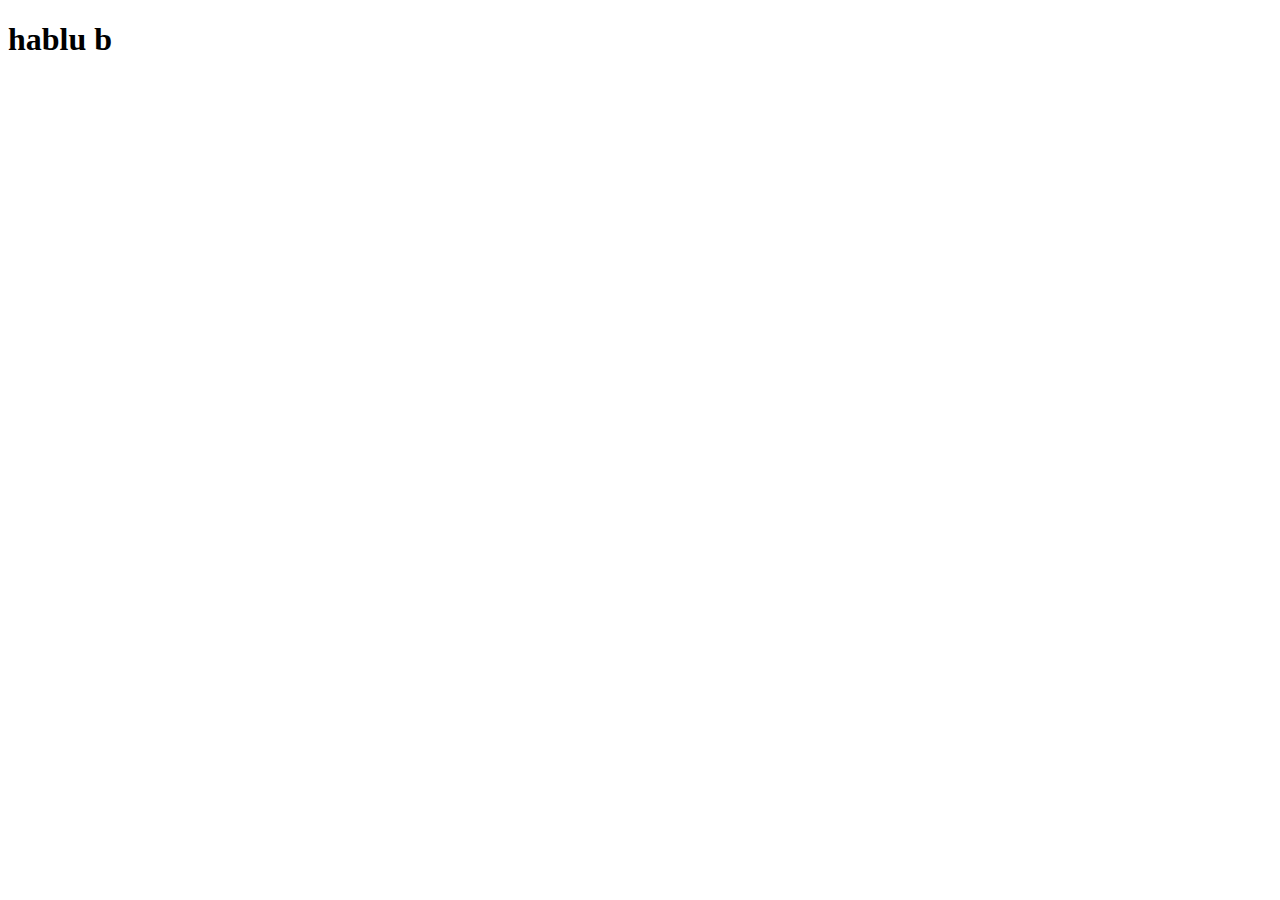
==== index.html @ 9db639d2 "first project" ====
<!DOCTYPE html>
<html lang="en">
<head>
    <meta charset="UTF-8">
    <meta name="viewport" content="width=device-width, initial-scale=1.0">
    <title>Document</title>
</head>
<body>
    <h1>hablu b</h1>
</body>
</html>
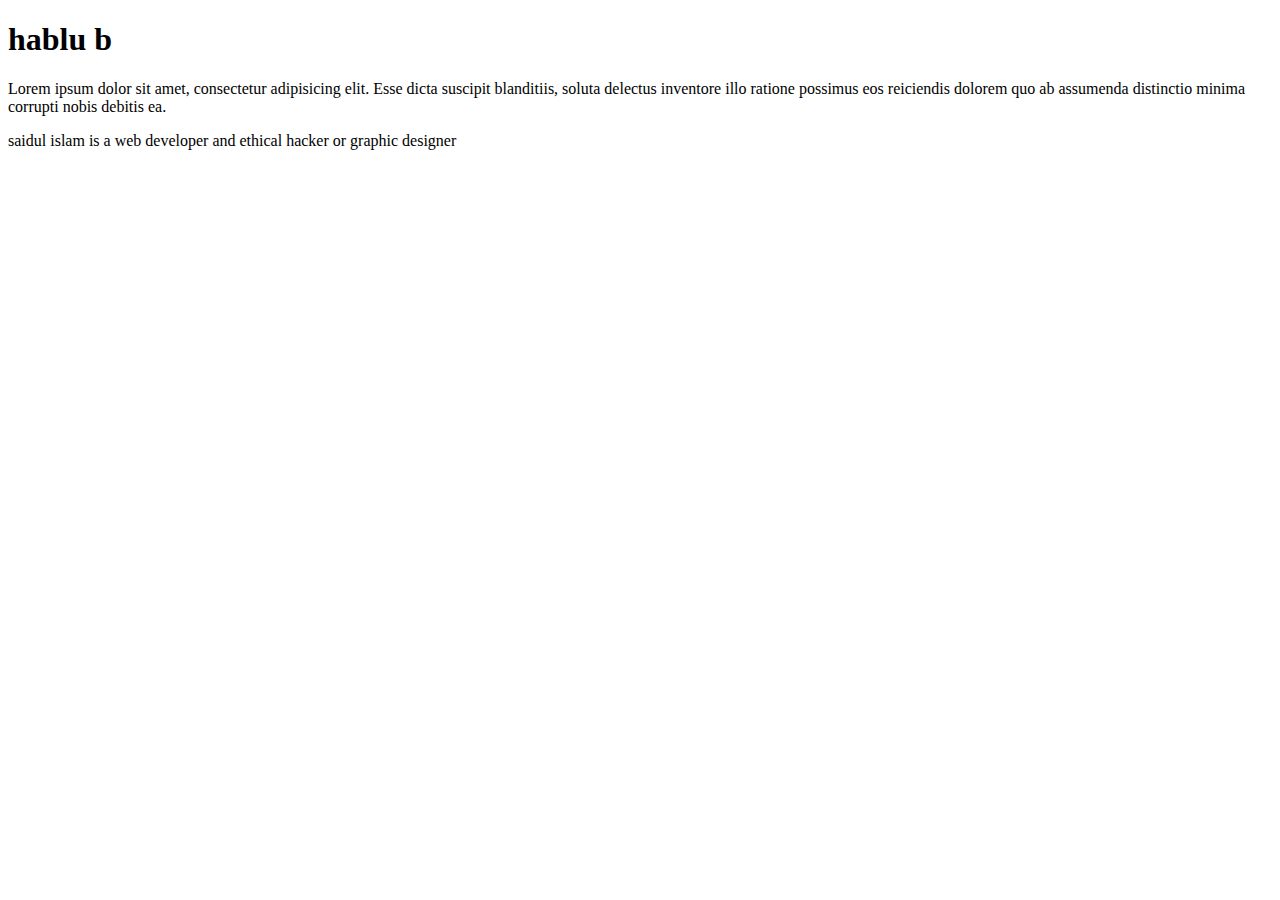
==== commit 20ace88a: "Update index.html" ====
--- a/index.html
+++ b/index.html
@@ -7,5 +7,7 @@
 </head>
 <body>
     <h1>hablu b</h1>
+    <p>Lorem ipsum dolor sit amet, consectetur adipisicing elit. Esse dicta suscipit blanditiis, soluta delectus inventore illo ratione possimus eos reiciendis dolorem quo ab assumenda distinctio minima corrupti nobis debitis ea.</p>
+    <p>saidul islam is a web developer and ethical hacker or graphic designer</p>
 </body>
-</html>+</html>
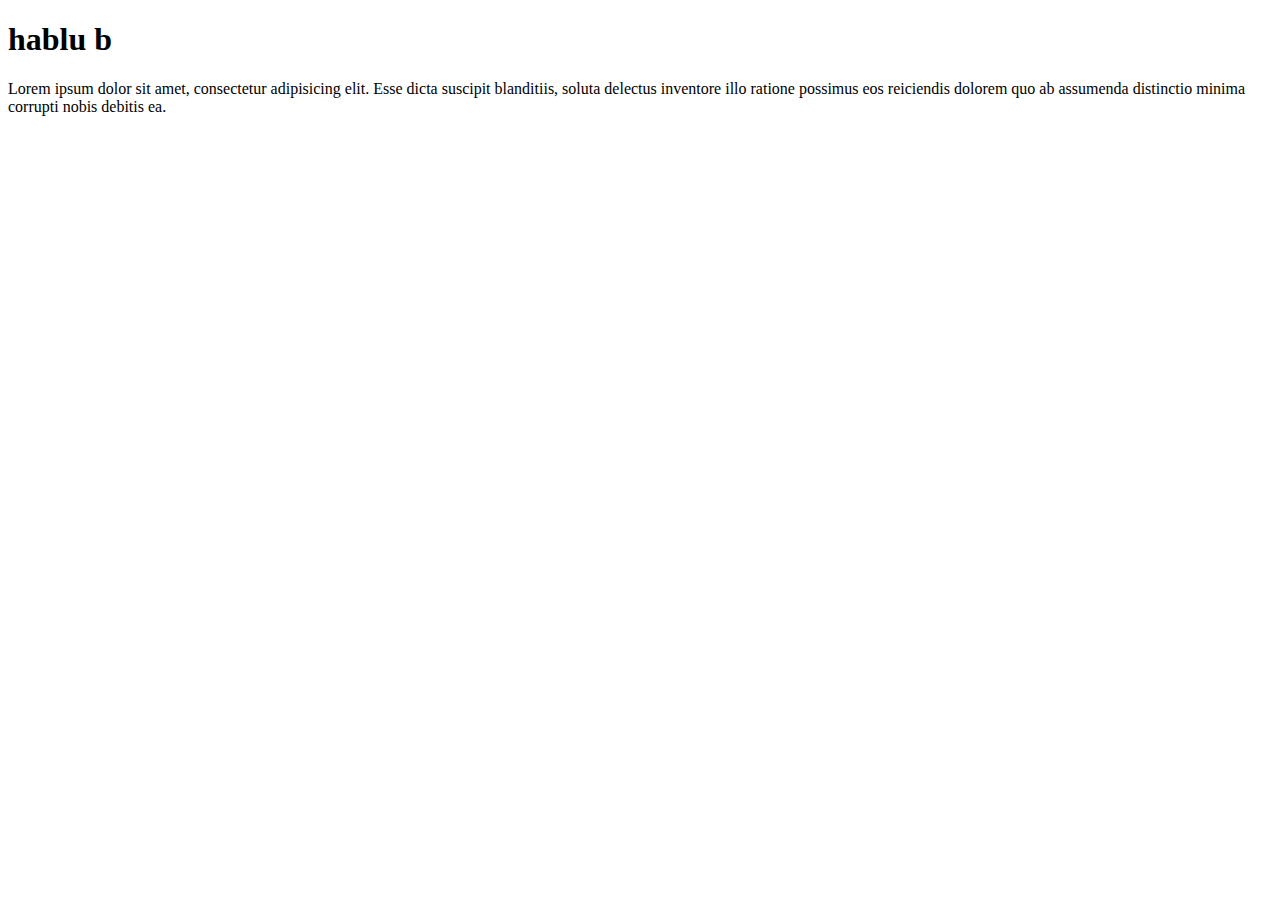
==== commit 78e95919: "ptag addad" ====
--- a/index.html
+++ b/index.html
@@ -8,6 +8,5 @@
 <body>
     <h1>hablu b</h1>
     <p>Lorem ipsum dolor sit amet, consectetur adipisicing elit. Esse dicta suscipit blanditiis, soluta delectus inventore illo ratione possimus eos reiciendis dolorem quo ab assumenda distinctio minima corrupti nobis debitis ea.</p>
-    <p>saidul islam is a web developer and ethical hacker or graphic designer</p>
 </body>
-</html>
+</html>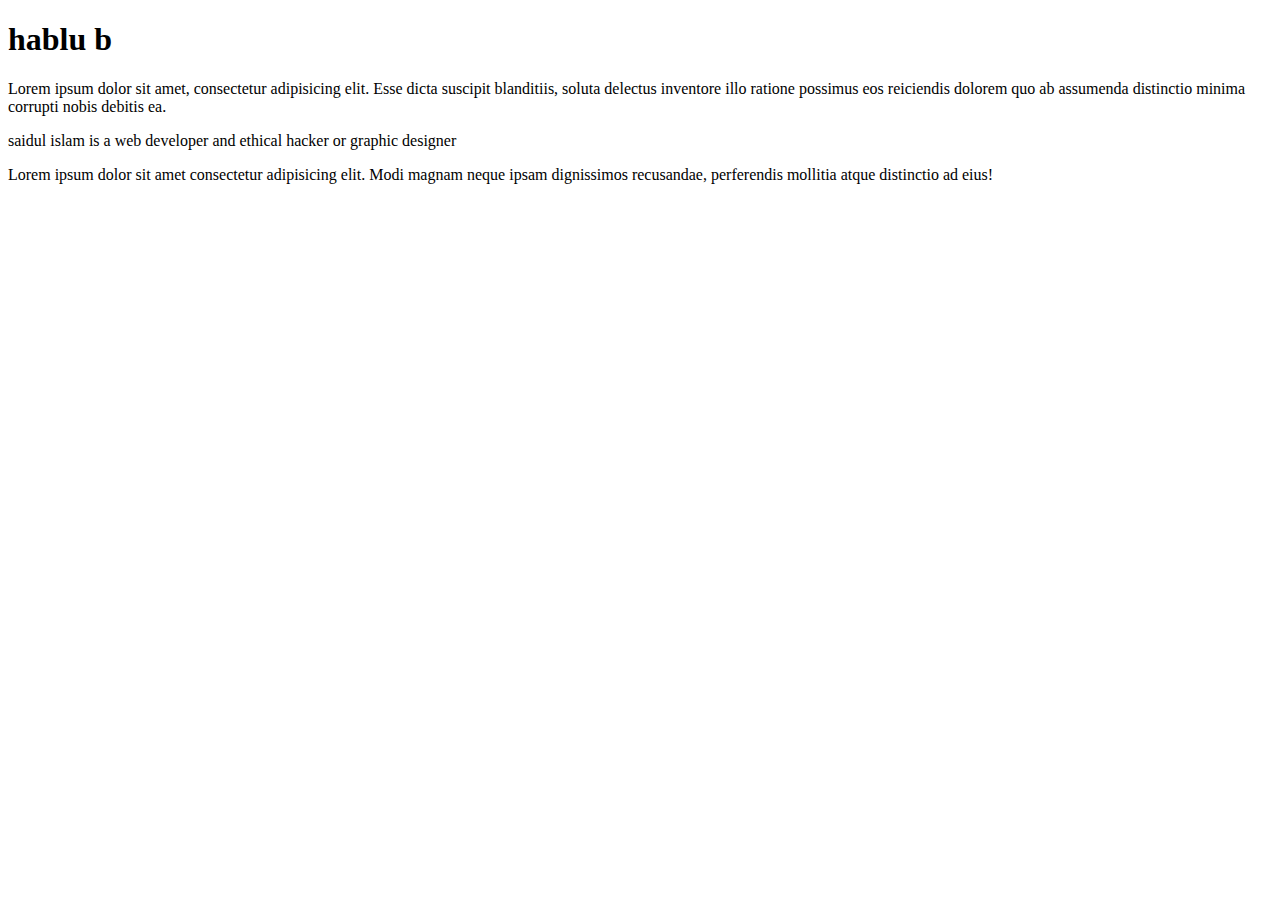
==== commit 397fef39: "ptag addad" ====
--- a/index.html
+++ b/index.html
@@ -8,5 +8,7 @@
 <body>
     <h1>hablu b</h1>
     <p>Lorem ipsum dolor sit amet, consectetur adipisicing elit. Esse dicta suscipit blanditiis, soluta delectus inventore illo ratione possimus eos reiciendis dolorem quo ab assumenda distinctio minima corrupti nobis debitis ea.</p>
+    <p>saidul islam is a web developer and ethical hacker or graphic designer</p>
+    <p>Lorem ipsum dolor sit amet consectetur adipisicing elit. Modi magnam neque ipsam dignissimos recusandae, perferendis mollitia atque distinctio ad eius!</p>
 </body>
-</html>+</html>
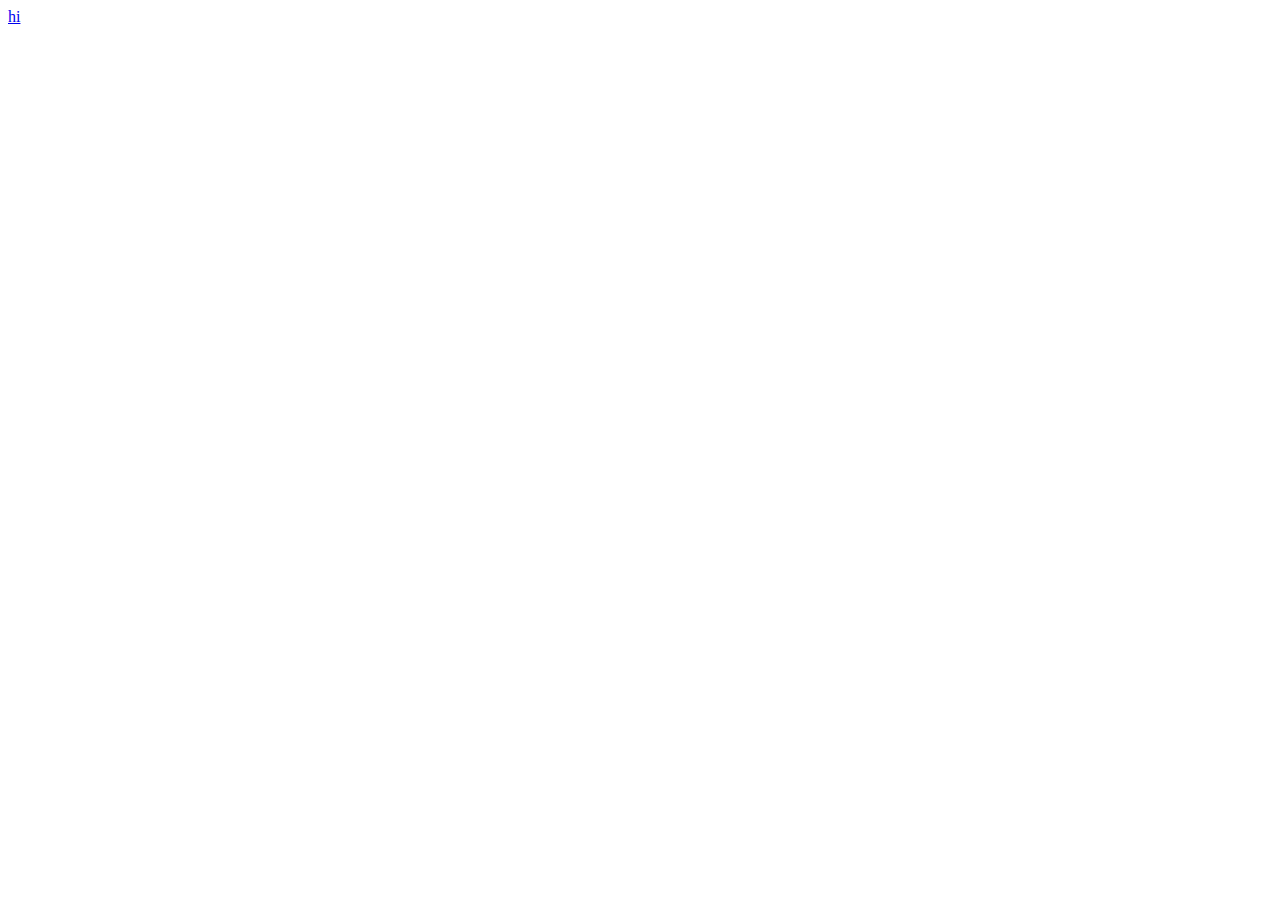
==== commit 7c99fe36: "Merge pull request #1 from saidul10d/develop" ====
--- a/index.html
+++ b/index.html
@@ -6,9 +6,6 @@
     <title>Document</title>
 </head>
 <body>
-    <h1>hablu b</h1>
-    <p>Lorem ipsum dolor sit amet, consectetur adipisicing elit. Esse dicta suscipit blanditiis, soluta delectus inventore illo ratione possimus eos reiciendis dolorem quo ab assumenda distinctio minima corrupti nobis debitis ea.</p>
-    <p>saidul islam is a web developer and ethical hacker or graphic designer</p>
-    <p>Lorem ipsum dolor sit amet consectetur adipisicing elit. Modi magnam neque ipsam dignissimos recusandae, perferendis mollitia atque distinctio ad eius!</p>
+    <a href="#">hi</a>
 </body>
 </html>
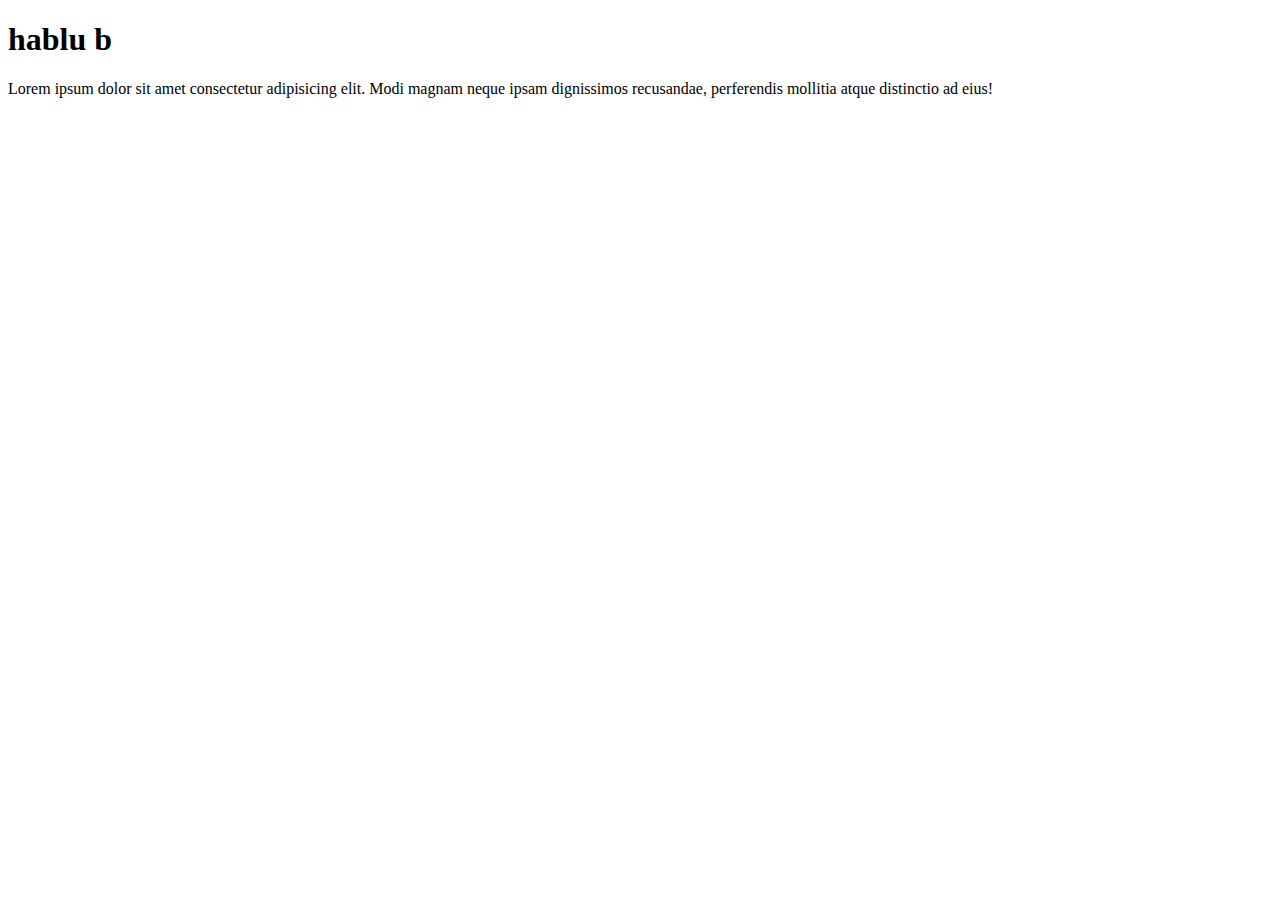
==== commit aa74c363: "first commit" ====
--- a/index.html
+++ b/index.html
@@ -6,6 +6,7 @@
     <title>Document</title>
 </head>
 <body>
-    <a href="#">hi</a>
+    <h1>hablu b</h1>
+    <p>Lorem ipsum dolor sit amet consectetur adipisicing elit. Modi magnam neque ipsam dignissimos recusandae, perferendis mollitia atque distinctio ad eius!</p>
 </body>
 </html>
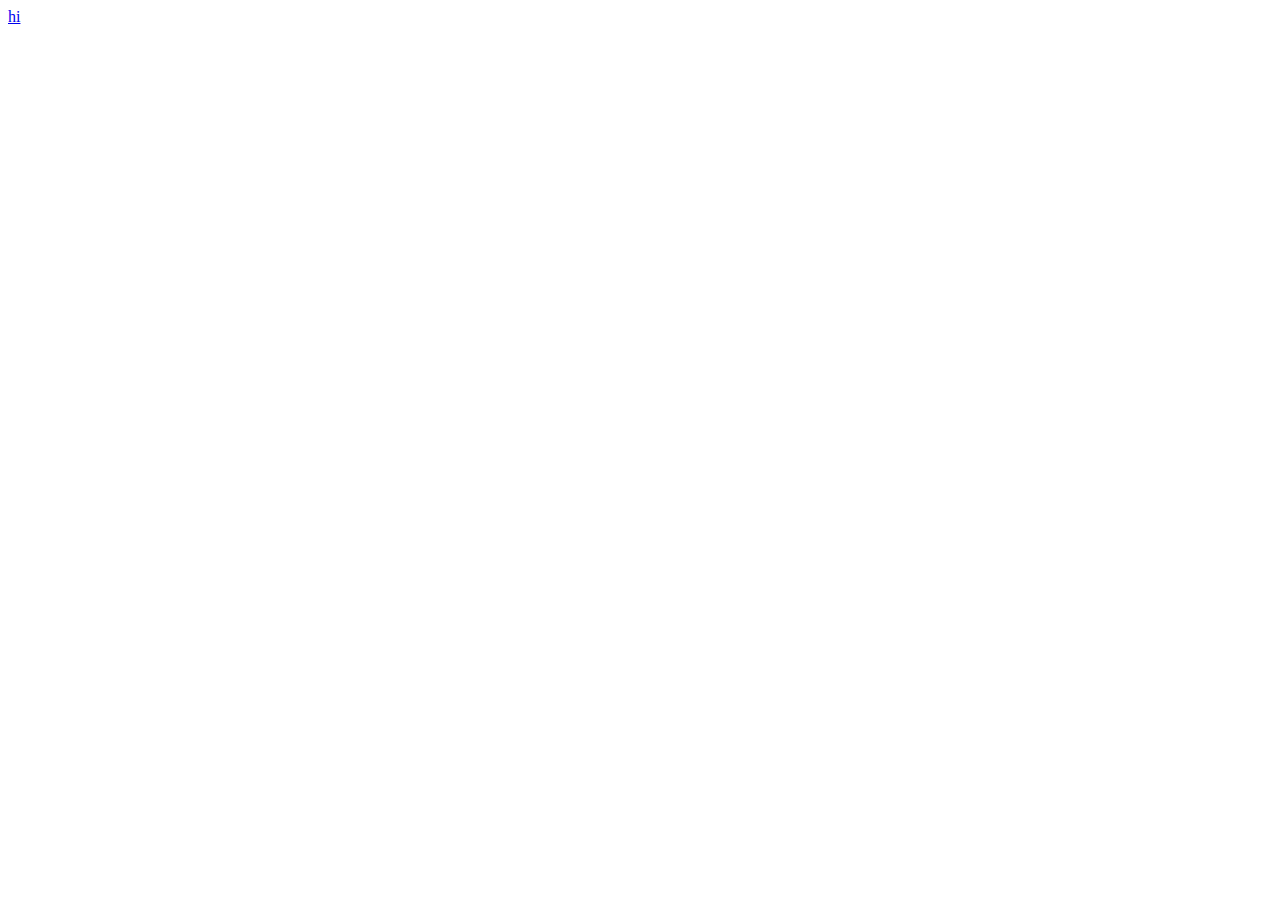
==== commit 87293147: "change" ====
--- a/index.html
+++ b/index.html
@@ -6,7 +6,6 @@
     <title>Document</title>
 </head>
 <body>
-    <h1>hablu b</h1>
-    <p>Lorem ipsum dolor sit amet consectetur adipisicing elit. Modi magnam neque ipsam dignissimos recusandae, perferendis mollitia atque distinctio ad eius!</p>
+    <a href="#">hi</a>
 </body>
 </html>
